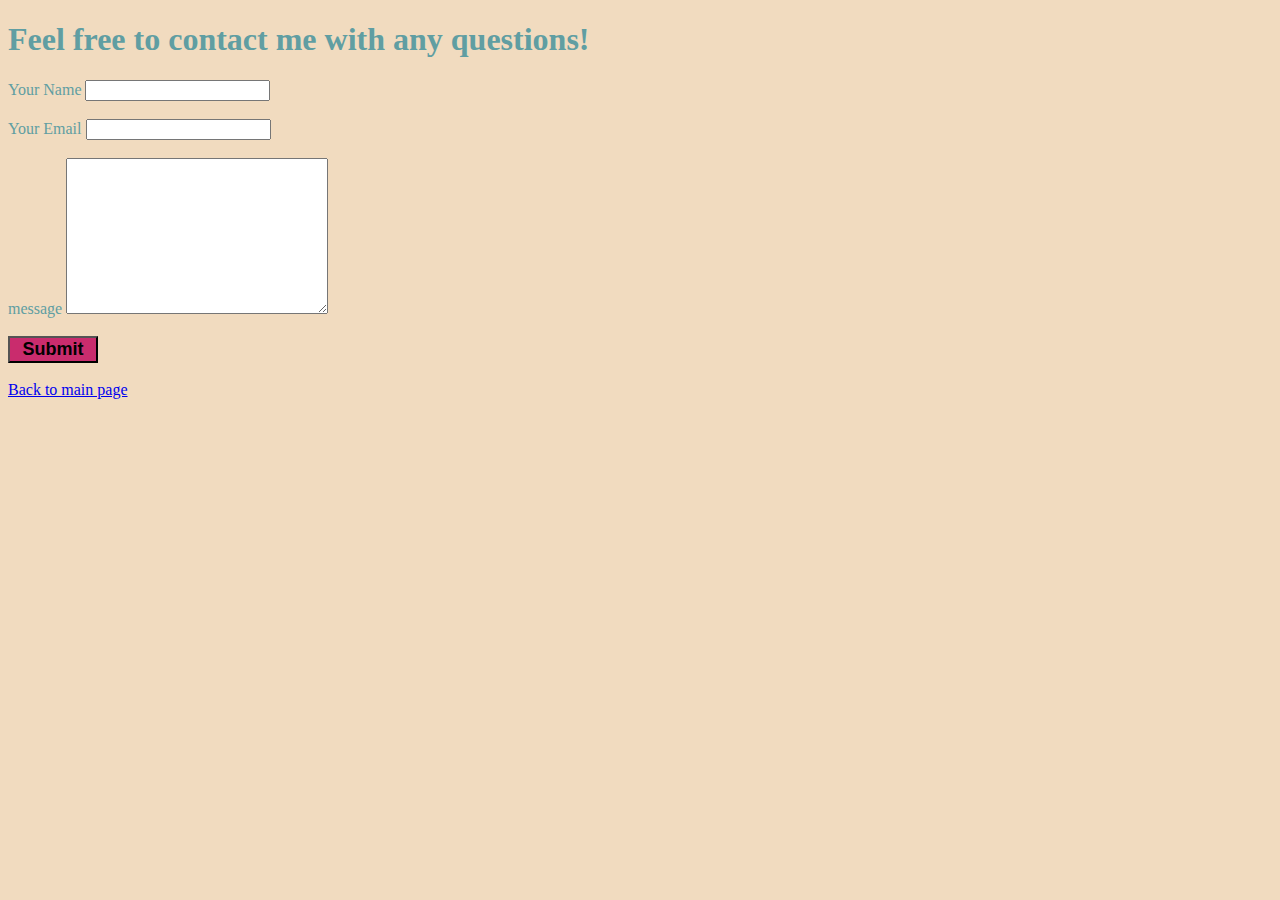
==== contactme.html @ 59530d86 "testing" ====
<!DOCTYPE html>
<html lang="en">
<head>
    <meta charset="UTF-8">
    <meta http-equiv="X-UA-Compatible" content="IE=edge">
    <meta name="viewport" content="width=device-width, initial-scale=1.0">
    <link rel="stylesheet" type="text/css" href="/contactme.css">
    <title>Contact Info</title>
</head>
<body>
    <h1>Feel free to contact me with any questions!</h1>
    <form action="mailto:destanie.fisher88@gmail.com" method="post" enctype="text/plain">
        <label name="Name">Your Name</label>
        <input type="text" name="YourName" value="">
        <br>
        <br>
        <label for="email">Your Email</label>
        <input type="email" name="YourEmail" value="">
        <br>
        <br>
        <label for="">message</label>
        <textarea name="YourMessage" id="" cols="30" rows="10"></textarea>
        <br>
        <br>
        <button type="submit" ><strong>Submit</strong></button>
    </form>
    <br>
    <a href="index.html">Back to main page</a>
</body>
</html>
---- contactme.css ----
body {
    background-color:#F1DBBF;
    color: #609EA2;
   }
   button {
    background-color: #C92C6D;
    font-size: 18px;
    width: 90px;
   }
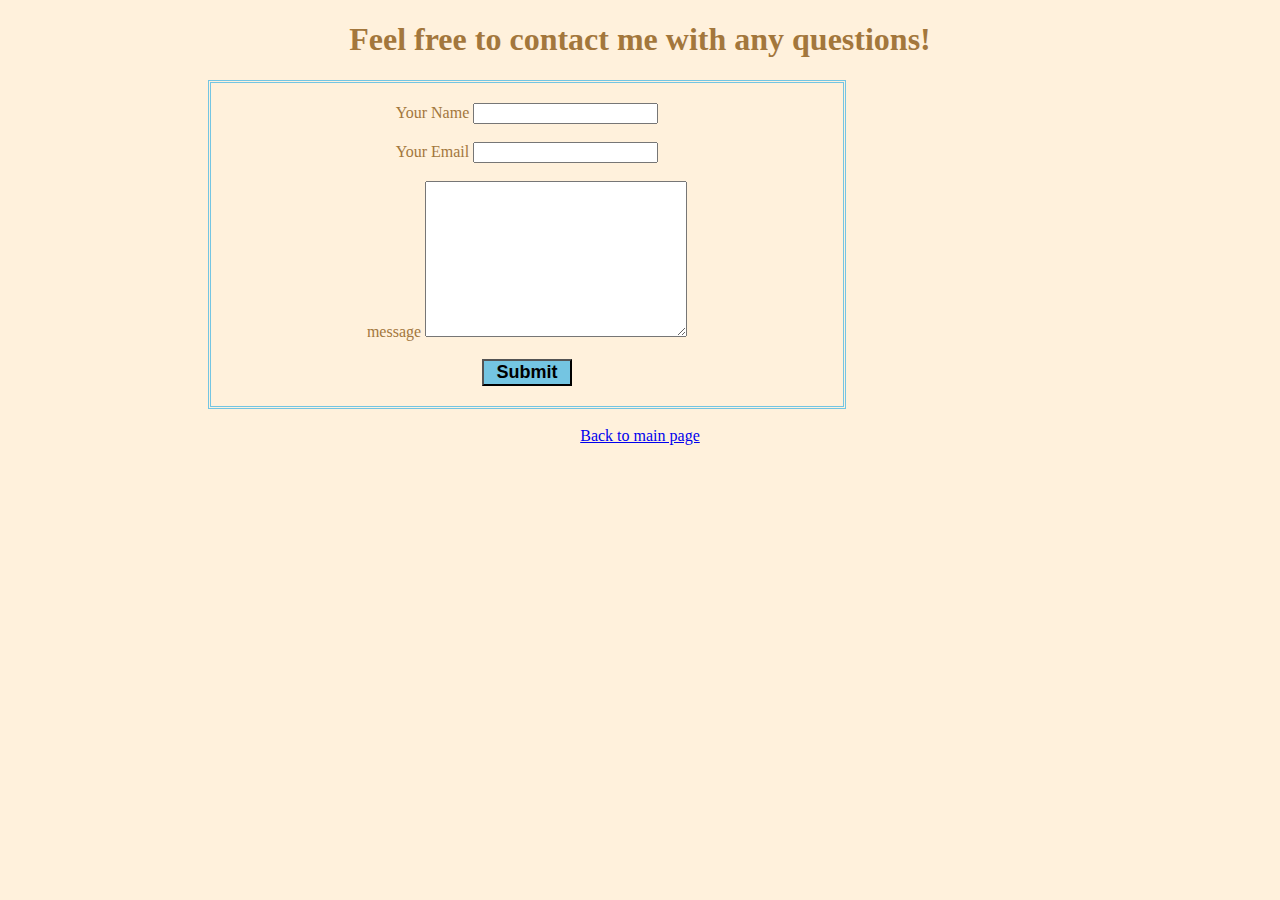
==== commit 768b8368: "fought with code" ====
--- a/contactme.html
+++ b/contactme.html
@@ -2,14 +2,16 @@
 <html lang="en">
 <head>
     <meta charset="UTF-8">
+    <link rel="stylesheet" href="contactme.css">
     <meta http-equiv="X-UA-Compatible" content="IE=edge">
     <meta name="viewport" content="width=device-width, initial-scale=1.0">
-    <link rel="stylesheet" type="text/css" href="/contactme.css">
+    
     <title>Contact Info</title>
 </head>
 <body>
     <h1>Feel free to contact me with any questions!</h1>
     <form action="mailto:destanie.fisher88@gmail.com" method="post" enctype="text/plain">
+        <div>
         <label name="Name">Your Name</label>
         <input type="text" name="YourName" value="">
         <br>
@@ -23,6 +25,7 @@
         <br>
         <br>
         <button type="submit" ><strong>Submit</strong></button>
+        </div>
     </form>
     <br>
     <a href="index.html">Back to main page</a>
--- a/contactme.css
+++ b/contactme.css
@@ -1,9 +1,28 @@
 body {
-    background-color:#F1DBBF;
-    color: #609EA2;
+    background-color:#FFF1DC;
+    color: rgb(163, 119, 60);
+    text-align: center;
    }
    button {
-    background-color: #C92C6D;
+    background-color: #74c5e2;
     font-size: 18px;
     width: 90px;
-   }+   }
+
+   a:visited {
+    text-decoration: none;
+    color: #3A98B9;
+}
+
+form {
+    border: #74c5e2;
+    border-style: double;
+    width: 50%;
+    margin-right: 20px;
+    margin-left: 200px;
+}
+
+div {
+    margin-top: 20px;
+    margin-bottom: 20px;
+}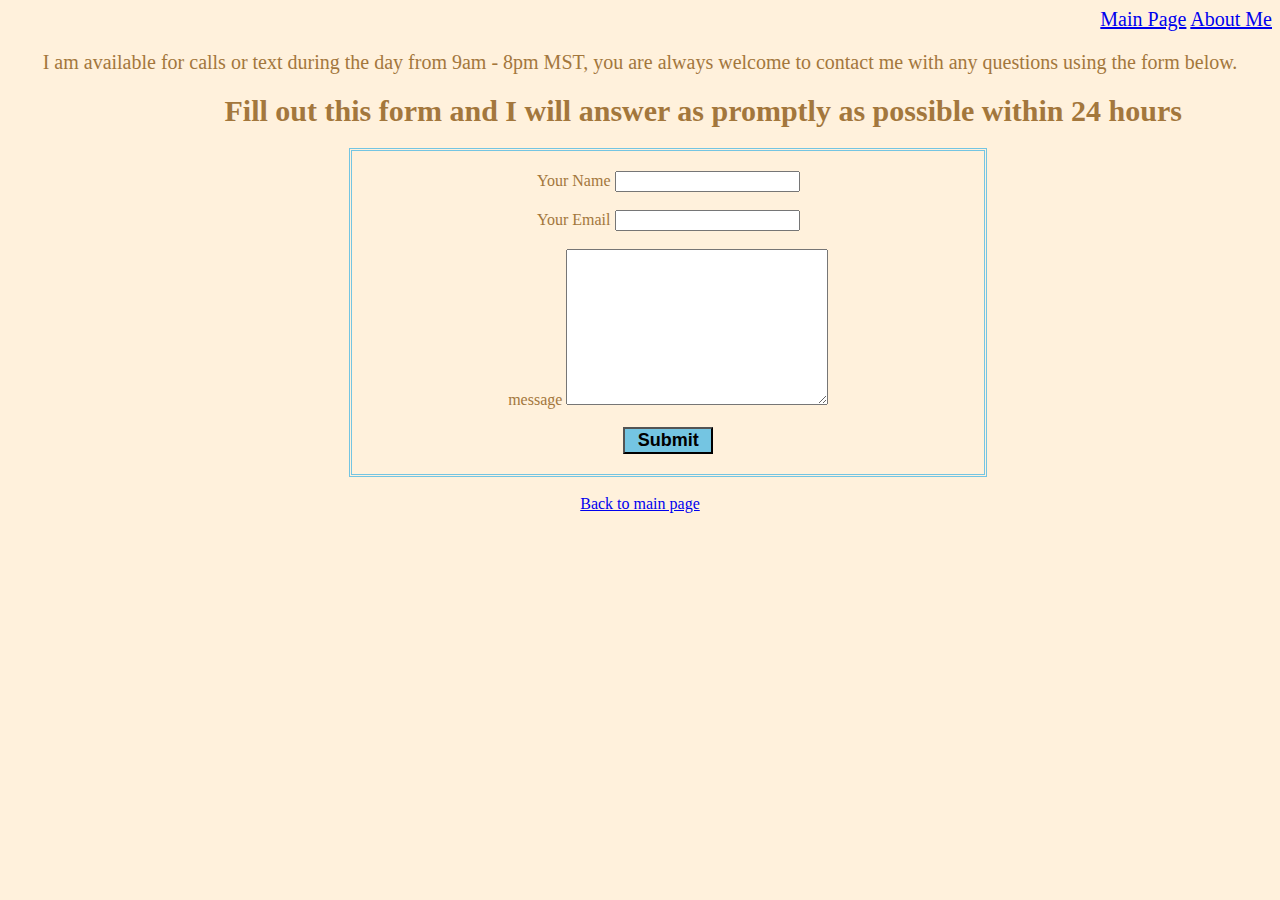
==== commit e2e04ac7: "changes to CSS and HTML on main pages" ====
--- a/contactme.html
+++ b/contactme.html
@@ -9,7 +9,18 @@
     <title>Contact Info</title>
 </head>
 <body>
-    <h1>Feel free to contact me with any questions!</h1>
+    <body>
+        <header>
+        <a href="index.html">Main Page</a>
+        <a href="hobbies.html">About Me</a>
+    </body>
+</header>
+<div class="hours">
+    <p>I am available for calls or text during the day from 9am - 8pm MST, you are always welcome to contact me with any questions using the form below.</p>
+</div>
+<div class="contact">
+    <h1>Fill out this form and I will answer as promptly as possible within 24 hours</h1>
+</div> 
     <form action="mailto:destanie.fisher88@gmail.com" method="post" enctype="text/plain">
         <div>
         <label name="Name">Your Name</label>
--- a/contactme.css
+++ b/contactme.css
@@ -3,6 +3,33 @@
     color: rgb(163, 119, 60);
     text-align: center;
    }
+
+   a:visited {
+    text-decoration: none;
+    color: #3A98B9;
+}
+
+header {
+    font-size:  20px;
+    text-align: right;
+    width: 100%;
+   }
+
+   .hours {
+    font-size: 20px;
+   }
+
+   a:visited {
+    text-decoration: none;
+    color: #3A98B9;
+}
+
+.contact {
+    margin-left: 40%;
+    font-size: 15px;
+    margin-left: 10%;
+}
+
    button {
     background-color: #74c5e2;
     font-size: 18px;
@@ -18,8 +45,8 @@
     border: #74c5e2;
     border-style: double;
     width: 50%;
-    margin-right: 20px;
-    margin-left: 200px;
+    margin-right: 45%;
+    margin-left: 27%;
 }
 
 div {
